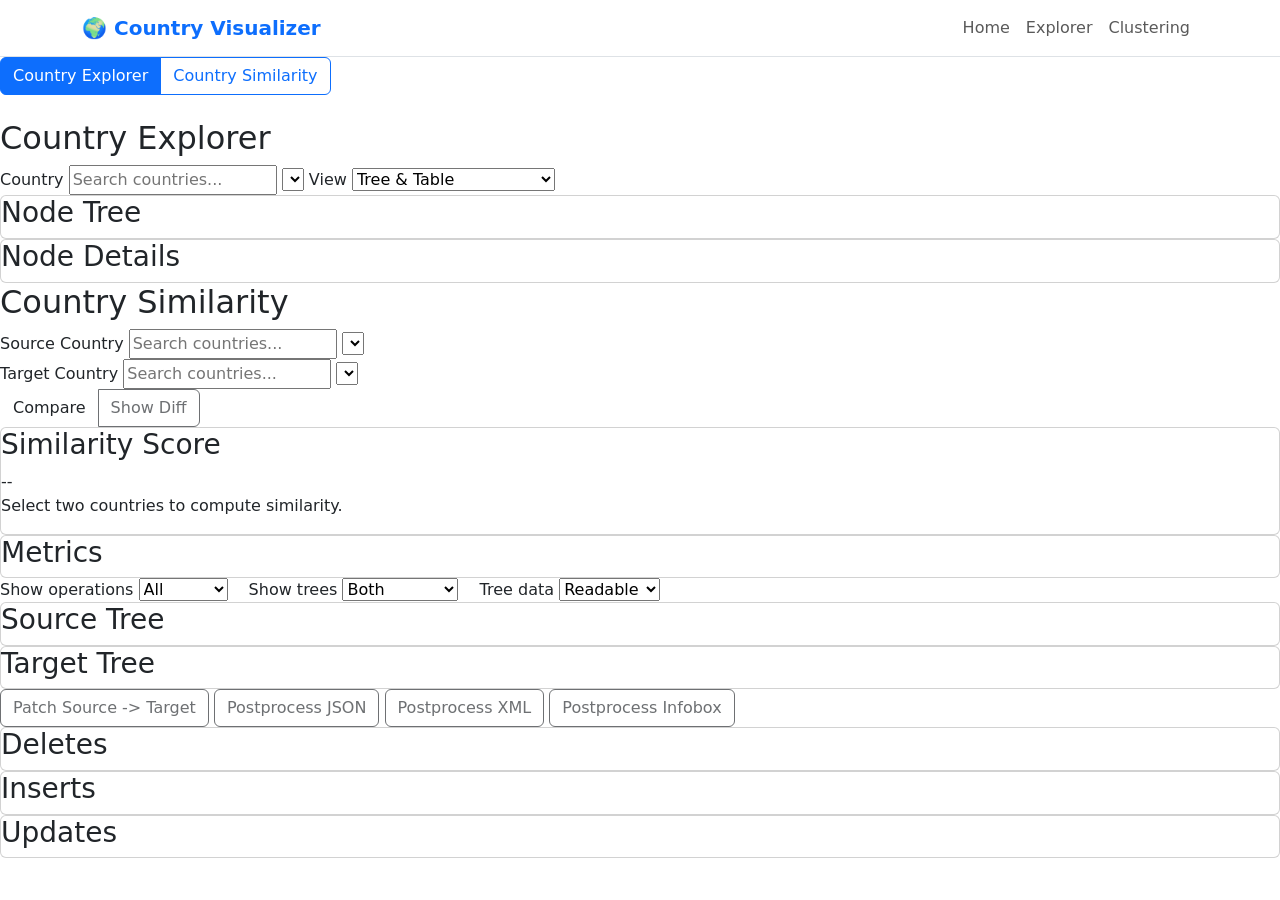
==== frontend/app.html @ e11ee81a "dia" ====
<!doctype html>
<html lang="en">
<head>
  <meta charset="utf-8" />
  <meta name="viewport" content="width=device-width, initial-scale=1" />
  <title>Country Tree + Transformation Visualizer</title>
  <link href="https://cdn.jsdelivr.net/npm/bootstrap@5.3.0/dist/css/bootstrap.min.css" rel="stylesheet">
  <link rel="stylesheet" href="./styles.css" />
</head>
<body>
  <nav class="navbar navbar-expand-lg navbar-light bg-white border-bottom">
    <div class="container">
      <a class="navbar-brand fw-bold text-primary" href="./index.html">
        🌍 Country Visualizer
      </a>
      <div class="navbar-nav ms-auto">
        <a class="nav-link" href="./index.html">Home</a>
        <a class="nav-link" href="./app.html">Explorer</a>
        <a class="nav-link" href="./cluster.html">Clustering</a>
      </div>
    </div>
  </nav>

  <div id="appShell">
    <main class="layout">
      <div class="mode-selector mb-4">
        <div class="btn-group" role="group" aria-label="Mode selector">
          <input type="radio" class="btn-check" name="mode" id="explorer-mode" autocomplete="off" checked>
          <label class="btn btn-outline-primary" for="explorer-mode">Country Explorer</label>
          <input type="radio" class="btn-check" name="mode" id="similarity-mode" autocomplete="off">
          <label class="btn btn-outline-primary" for="similarity-mode">Country Similarity</label>
        </div>
      </div>
    <section id="page-explorer" class="panel page active">
      <div class="panel-head">
        <h2>Country Explorer</h2>
        <div class="controls inline">
          <label for="countrySelect">Country</label>
          <input type="text" id="countrySearch" placeholder="Search countries..." />
          <select id="countrySelect"></select>
          <label for="viewMode">View</label>
          <select id="viewMode">
            <option value="both">Tree & Table</option>
            <option value="tree">Tree Only</option>
            <option value="table">Table Only</option>
            <option value="tokenized-both">Tokenized Tree & Table</option>
            <option value="tokenized-tree">Tokenized Tree Only</option>
            <option value="tokenized-table">Tokenized Table Only</option>
          </select>
        </div>
      </div>
      <div id="explorerContent">
        <div class="split wide">
          <article class="card">
            <div class="card-head">
              <h3>Node Tree</h3>
            </div>
            <div id="countryGraph" class="graph scroll"></div>
          </article>
          <article class="card">
            <div class="card-head">
              <h3>Node Details</h3>
            </div>
            <div id="countryTable" class="scroll"></div>
          </article>
        </div>
      </div>
      <div id="countryTree" class="sr-only"></div>
    </section>

    <section id="page-similarity" class="panel page">
      <div class="panel-head">
        <h2>Country Similarity</h2>
        <div class="controls compare-inline">
          <div>
            <label for="sourceSelect">Source Country</label>
            <input type="text" id="sourceSearch" placeholder="Search countries..." />
            <select id="sourceSelect"></select>
          </div>
          <div>
            <label for="targetSelect">Target Country</label>
            <input type="text" id="targetSearch" placeholder="Search countries..." />
            <select id="targetSelect"></select>
          </div>
          <div class="btn-group align-end">
            <button id="compareBtn" type="button" class="btn primary">Compare</button>
            <button id="toggleDiffBtn" type="button" class="btn" disabled>Show Diff</button>
          </div>
        </div>
      </div>

      <div class="summary-grid">
        <div class="card highlight" id="similarityCard">
          <div class="card-head">
            <h3>Similarity Score</h3>
          </div>
          <div id="scoreValue" class="score-value">--</div>
          <p class="score-sub" id="scoreExplain">Select two countries to compute similarity.</p>
        </div>
        <div class="card">
          <div class="card-head">
            <h3>Metrics</h3>
          </div>
          <div class="stats" id="stats"></div>
        </div>
      </div>

      <div class="op-filter-row">
        <label for="opFilter" class="mb-0">Show operations</label>
        <select id="opFilter">
          <option value="ALL">All</option>
          <option value="DEL">Deletes</option>
          <option value="INS">Inserts</option>
          <option value="UPD">Updates</option>
        </select>
        <label for="treeViewMode" class="mb-0 ms-3">Show trees</label>
        <select id="treeViewMode">
          <option value="both">Both</option>
          <option value="source">Source only</option>
          <option value="target">Target only</option>
        </select>
        <label for="treeDataMode" class="mb-0 ms-3">Tree data</label>
        <select id="treeDataMode">
          <option value="display">Readable</option>
          <option value="tokenized">Tokenized</option>
        </select>
      </div>

      <div class="split">
        <article class="card">
          <div class="card-head">
            <h3 id="sourceTitle">Source Tree</h3>
          </div>
          <div id="sourceGraph" class="graph scroll"></div>
        </article>
        <article class="card">
          <div class="card-head">
            <h3 id="targetTitle">Target Tree</h3>
          </div>
          <div id="targetGraph" class="graph scroll"></div>
        </article>
      </div>

      <div class="result-actions">
        <button id="patchBtn" type="button" class="btn" disabled>Patch Source -> Target</button>
        <button id="postJsonBtn" type="button" class="btn" disabled>Postprocess JSON</button>
        <button id="postXmlBtn" type="button" class="btn" disabled>Postprocess XML</button>
        <button id="postInfoboxBtn" type="button" class="btn" disabled>Postprocess Infobox</button>
      </div>

      <article class="card" id="patchedCard" style="display:none;">
        <div class="card-head">
          <h3>Patched Source</h3>
          <small>Result of applying the (display) diff to the source tree</small>
        </div>
        <div id="patchStatus" class="patch-status">Run patching to verify whether the patched tree matches the target tree.</div>
        <div id="patchedGraph" class="graph scroll"></div>
        <div class="postprocess-block">
          <div class="card-head">
            <h3>Post-Processed Output</h3>
            <small>Client-side reconstruction of the patched result</small>
          </div>
          <pre id="postprocessContent" class="mono postprocess-view">Generate JSON or XML after patching.</pre>
        </div>
      </article>

      <div class="phases">
        <article class="card">
          <div class="card-head">
            <h3>Deletes</h3>
          </div>
          <div id="delOps" class="scroll"></div>
        </article>
        <article class="card">
          <div class="card-head">
            <h3>Inserts</h3>
          </div>
          <div id="insOps" class="scroll"></div>
        </article>
        <article class="card">
          <div class="card-head">
            <h3>Updates</h3>
          </div>
          <div id="updOps" class="scroll"></div>
        </article>
      </div>
    </section>
    </main>
  </div>

  <!-- Full-screen diff overlay -->
  <div id="diffOverlay" class="diff-overlay" style="display:none;">
    <div class="diff-modal">
      <div class="diff-modal-head">
        <h3>Diff (JSON)</h3>
        <button id="closeDiffBtn" type="button" class="btn">Close</button>
      </div>
      <pre id="diffOverlayContent" class="mono"></pre>
    </div>
  </div>

  <script src="./app.js"></script>
</body>
</html>
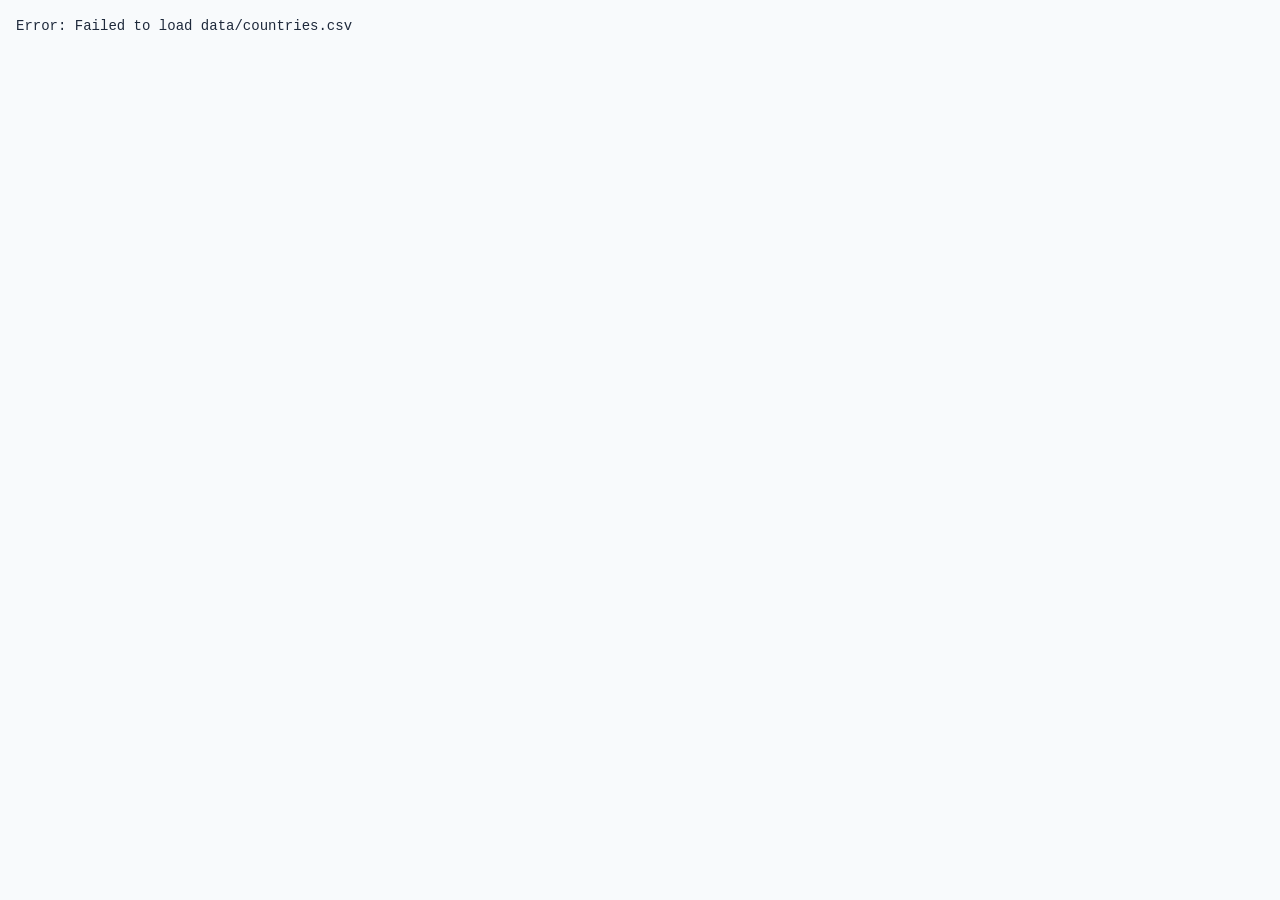
==== commit 7666b7dc: "nour commit, fixed comparing by nbrs not strings, and choosing specific features to compare with" ====
--- a/frontend/app.html
+++ b/frontend/app.html
@@ -87,6 +87,29 @@
             <button id="toggleDiffBtn" type="button" class="btn" disabled>Show Diff</button>
           </div>
         </div>
+        <div class="controls compare-inline compare-advanced-mode">
+          <div>
+            <label for="similarityMode">Similarity Mode</label>
+            <select id="similarityMode">
+              <option value="whole" selected>Whole Tree</option>
+              <option value="selected">Selected Shared Attributes</option>
+            </select>
+          </div>
+        </div>
+        <div id="selectedAttrsControls" class="controls compare-inline compare-advanced" style="display:none;">
+          <div class="shared-attrs-wrap">
+            <label for="sharedAttrsSelect">Shared attributes (top-level)</label>
+            <div id="sharedAttrsSelect" class="multi-dropdown" role="combobox" aria-haspopup="listbox" aria-expanded="false">
+              <button id="sharedAttrsToggle" type="button" class="multi-dropdown-toggle">
+                <span id="sharedAttrsValue">Select shared attributes</span>
+              </button>
+              <div id="sharedAttrsMenu" class="multi-dropdown-menu" role="listbox" aria-multiselectable="true"></div>
+            </div>
+            <small class="helper-text">Shown only if present in both countries.</small>
+            <small id="sharedAttrsStatus" class="status-text"></small>
+          </div>
+          <div class="btn-group align-end"></div>
+        </div>
       </div>
 
       <div class="summary-grid">
@@ -199,6 +222,6 @@
     </div>
   </div>
 
-  <script src="./app.js"></script>
+  <script src="./app.js?v=20260514-2"></script>
 </body>
 </html>
--- a/frontend/styles.css
+++ b/frontend/styles.css
@@ -0,0 +1,694 @@
+
+
+:root {
+  --bg: #f8fafc;
+  --panel: #ffffff;
+  --panel-soft: #f1f5f9;
+  --text: #1e293b;
+  --muted: #64748b;
+  --line: #e2e8f0;
+  --accent: #2563eb;
+  --accent-green: #059669;
+  --accent-soft: #dbeafe;
+  --accent-green-soft: #d1fae5;
+  --del: #dc2626;
+  --ins: #16a34a;
+  --upd: #ca8a04;
+}
+
+* { box-sizing: border-box; }
+
+body {
+  margin: 0;
+  color: var(--text);
+  background: var(--bg);
+  font-family: "Inter", "Segoe UI", system-ui, sans-serif;
+}
+
+.is-hidden { display: none; }
+
+.topbar {
+  padding: 18px 22px;
+  border-bottom: 1px solid var(--line);
+  background: linear-gradient(135deg, #fbefef 0%, #fcf8f8 100%);
+  display: flex;
+  align-items: center;
+  justify-content: space-between;
+  gap: 12px;
+}
+
+.brand { display: flex; gap: 12px; align-items: center; }
+.brand-mark {
+  width: 42px; height: 42px; border-radius: 14px;
+  background: var(--accent);
+  color: #331818;
+  display: grid; place-items: center;
+  font-weight: 800;
+  box-shadow: 0 10px 24px rgba(245, 175, 175, 0.4);
+}
+.topbar h1 { margin: 0; font-size: clamp(1.2rem, 2.4vw, 1.6rem); letter-spacing: -0.02em; }
+.topbar p { margin: 4px 0 0; color: var(--muted); max-width: 880px; }
+
+.topnav { display: flex; gap: 12px; align-items: center; }
+.topnav a {
+  color: var(--text); text-decoration: none;
+  padding: 8px 10px; border-radius: 10px;
+  transition: background 120ms ease, color 120ms ease;
+}
+.topnav a:hover { background: var(--accent-soft); color: #3a1c1c; }
+
+.home-link {
+  color: var(--text); text-decoration: none;
+  padding: 8px 16px; border-radius: 10px;
+  background: var(--accent-soft); border: 1px solid var(--line);
+  transition: background 120ms ease, color 120ms ease;
+}
+.home-link:hover { background: var(--accent); color: #331818; }
+
+.home-hero {
+  position: relative;
+  min-height: 100vh;
+  display: flex;
+  align-items: center;
+  justify-content: center;
+  padding: 20px;
+  overflow: hidden;
+}
+.hero-background {
+  position: absolute;
+  top: 0; left: 0; right: 0; bottom: 0;
+  background:
+    radial-gradient(circle at 20% 30%, var(--accent-soft) 0%, transparent 50%),
+    radial-gradient(circle at 80% 70%, rgba(219, 234, 254, 0.6) 0%, transparent 50%),
+    radial-gradient(circle at 50% 50%, rgba(255, 255, 255, 0.2) 0%, transparent 70%),
+    linear-gradient(135deg, #f1f5f9 0%, #e2e8f0 50%, #cbd5e1 100%);
+  z-index: -1;
+}
+.home-content {
+  max-width: 800px;
+  text-align: center;
+  background: rgba(255, 255, 255, 0.95);
+  backdrop-filter: blur(10px);
+  border: 1px solid rgba(243, 222, 222, 0.5);
+  border-radius: 24px;
+  padding: clamp(40px, 5vw, 60px);
+  box-shadow: 0 20px 40px rgba(60, 30, 30, 0.15);
+  animation: fadeInUp 1s ease-out;
+}
+.hero-icon {
+  font-size: 4rem;
+  margin-bottom: 20px;
+  animation: bounceIn 1.2s ease-out;
+}
+.home-content h1 {
+  margin: 0 0 16px;
+  font-size: clamp(3rem, 8vw, 5rem);
+  letter-spacing: -0.03em;
+  font-weight: 900;
+  background: linear-gradient(135deg, var(--accent) 0%, var(--accent-green) 100%);
+  -webkit-background-clip: text;
+  -webkit-text-fill-color: transparent;
+  background-clip: text;
+  animation: fadeInUp 1s ease-out 0.2s both;
+}
+.lead {
+  margin: 0 0 32px;
+  color: var(--muted);
+  font-size: 1.2rem;
+  line-height: 1.6;
+  animation: fadeInUp 1s ease-out 0.4s both;
+}
+.cta-grid { animation: fadeInUp 1s ease-out 0.6s both; }
+.hero-meta { display: flex; gap: 10px; flex-wrap: wrap; margin: 0 0 14px; color: var(--muted); font-size: 0.95rem; }
+.hero-meta span { display: inline-flex; align-items: center; gap: 6px; padding: 6px 10px; border-radius: 12px; background: #fff; border: 1px solid var(--line); }
+.cta-grid { display: flex; justify-content: center; }
+.cta {
+  border: 1px solid var(--line); background: #fff; border-radius: 12px; padding: 12px 24px;
+  text-align: center; text-decoration: none; transition: all 140ms ease;
+  box-shadow: 0 8px 20px rgba(60, 30, 30, 0.08);
+  font-size: 1rem; font-weight: 600; display: inline-block;
+}
+.cta.primary { background: linear-gradient(135deg, var(--accent-soft) 0%, #ffffff 70%); border-color: var(--accent); color: var(--accent); }
+.cta:hover { transform: translateY(-2px); box-shadow: 0 12px 24px var(--accent-soft); border-color: var(--accent); }
+
+.tabs {
+  max-width: 1600px;
+  margin: 12px auto 0;
+  padding: 0 clamp(12px, 2vw, 18px);
+  display: flex;
+  justify-content: center;
+  gap: 16px;
+  flex-wrap: wrap;
+}
+.tab {
+  border: 2px solid var(--line);
+  background: #fff;
+  color: var(--text);
+  padding: 14px 22px;
+  border-radius: 16px;
+  min-width: 220px;
+  min-height: 56px;
+  display: inline-flex;
+  align-items: center;
+  justify-content: center;
+  font-weight: 750;
+  letter-spacing: 0.01em;
+  cursor: pointer;
+  box-shadow: 0 10px 24px rgba(60, 30, 30, 0.08);
+  transition: transform 120ms ease, box-shadow 120ms ease, border-color 120ms ease, background 120ms ease;
+}
+.tab:hover { transform: translateY(-2px); }
+.tab.active {
+  background: var(--accent-soft);
+  border-color: var(--accent);
+  color: var(--text);
+  box-shadow: 0 12px 26px rgba(245, 175, 175, 0.18);
+}
+
+.layout { max-width: 1400px; margin: 0 auto; padding: 20px; display: flex; flex-direction: column; gap: 24px; }
+.panel {
+  border: 1px solid var(--line); background: var(--panel);
+  border-radius: 16px; padding: 24px;
+  box-shadow: 0 4px 16px rgba(30, 58, 138, 0.08);
+}
+.panel h2 { margin: 0 0 16px; font-size: clamp(1.5rem, 2.5vw, 1.8rem); font-weight: 700; letter-spacing: -0.01em; color: var(--text); }
+.panel-head { display: flex; align-items: center; justify-content: space-between; gap: 16px; margin-bottom: 20px; flex-wrap: wrap; }
+
+.controls { display: flex; align-items: end; gap: 10px; margin-bottom: 10px; }
+.controls.inline { margin: 0; }
+.controls.compare-inline { display: grid; grid-template-columns: repeat(auto-fit, minmax(220px, 1fr)); align-items: end; gap: 10px; width: 100%; }
+.controls.compare-inline.compare-advanced {
+  margin-top: 12px;
+  padding: 12px;
+  border: 1px solid var(--line);
+  border-radius: 12px;
+  background: #f8fbff;
+  align-items: start;
+}
+.controls.compare-inline.compare-advanced-mode {
+  margin-top: 10px;
+  margin-bottom: 0;
+}
+.controls.compare-inline > div { min-width: 0; }
+.controls.compare-inline > .align-end {
+  display: flex;
+  gap: 8px;
+  align-items: center;
+  justify-content: flex-start;
+  min-width: 0;
+}
+.controls.compare-inline > .align-end button {
+  width: auto;
+  flex: 0 0 auto;
+  white-space: nowrap;
+  box-shadow: none;
+}
+.controls label { display: block; margin-bottom: 5px; color: var(--muted); font-size: 0.9rem; }
+.shared-attrs-wrap { min-width: 320px; }
+.helper-text { display:block; opacity:.8; margin-top:4px; }
+.status-text { display:block; margin-top:4px; color:#1d4ed8; font-weight:600; }
+select, input[type="text"], input[type="range"], button {
+  height: 38px; border: 1px solid var(--line); border-radius: 9px; padding: 0 10px; font-size: 0.95rem;
+}
+select, input[type="text"], input[type="range"] { width: 100%; background: #fff; }
+
+/* polished select/dropdown styling */
+select {
+  appearance: none;
+  -webkit-appearance: none;
+  -moz-appearance: none;
+  padding-right: 38px;
+  border-color: #d7e1ef;
+  background:
+    linear-gradient(180deg, #ffffff 0%, #f8fbff 100%);
+  background-image:
+    url("data:image/svg+xml,%3Csvg xmlns='http://www.w3.org/2000/svg' width='16' height='16' viewBox='0 0 20 20'%3E%3Cpath fill='%2364748b' d='M5.5 7.5 10 12l4.5-4.5 1.5 1.5-6 6-6-6z'/%3E%3C/svg%3E");
+  background-repeat: no-repeat;
+  background-position: right 12px center;
+  box-shadow: 0 1px 2px rgba(15, 23, 42, 0.05);
+  transition: border-color 140ms ease, box-shadow 140ms ease, background 140ms ease;
+}
+
+select:hover {
+  border-color: #bfdbfe;
+  background: linear-gradient(180deg, #ffffff 0%, #f1f7ff 100%);
+}
+
+select:focus,
+input[type="text"]:focus {
+  outline: none;
+  border-color: #60a5fa;
+  box-shadow: 0 0 0 3px rgba(37, 99, 235, 0.16);
+  background: #fff;
+}
+
+select:disabled {
+  background: #f1f5f9;
+  color: #94a3b8;
+  border-color: #e2e8f0;
+}
+
+/* multi-select for shared attributes should not inherit fixed 38px height */
+.multi-dropdown { position: relative; width: 100%; }
+.multi-dropdown-toggle {
+  width: 100%;
+  height: 38px;
+  border: 1px solid #d7e1ef;
+  border-radius: 9px;
+  background: linear-gradient(180deg, #ffffff 0%, #f8fbff 100%);
+  display: flex;
+  align-items: center;
+  justify-content: space-between;
+  padding: 0 12px;
+  font-size: 0.95rem;
+}
+.multi-dropdown-toggle::after {
+  content: "▾";
+  color: #64748b;
+  font-size: 0.9rem;
+}
+.multi-dropdown.open .multi-dropdown-toggle,
+.multi-dropdown-toggle:focus {
+  outline: none;
+  border-color: #60a5fa;
+  box-shadow: 0 0 0 3px rgba(37, 99, 235, 0.16);
+}
+.multi-dropdown-menu {
+  display: none;
+  position: absolute;
+  top: calc(100% + 6px);
+  left: 0;
+  right: 0;
+  z-index: 30;
+  background: #fff;
+  border: 1px solid #cfe0f7;
+  border-radius: 10px;
+  box-shadow: 0 10px 24px rgba(15, 23, 42, 0.12);
+  max-height: 240px;
+  overflow-y: auto;
+  padding: 6px;
+}
+.multi-dropdown.open .multi-dropdown-menu { display: block; }
+.multi-dropdown-option {
+  display: flex;
+  align-items: center;
+  gap: 8px;
+  padding: 8px 10px;
+  border-radius: 8px;
+  cursor: pointer;
+}
+.multi-dropdown-option:hover { background: #eff6ff; }
+.multi-dropdown-option input { margin: 0; }
+
+.op-filter-row {
+  margin: 12px 0 16px;
+  display: inline-flex;
+  align-items: center;
+  gap: 8px;
+}
+
+.op-filter-row select {
+  width: auto;
+  min-width: 140px;
+  height: 32px;
+  padding: 4px 8px;
+  font-size: 0.9rem;
+}
+
+/* Custom range slider styling */
+input[type="range"] {
+  -webkit-appearance: none;
+  appearance: none;
+  background: #cbd5e1;
+  cursor: pointer;
+  border-radius: 5px;
+  height: 10px;
+}
+
+input[type="range"]::-webkit-slider-track {
+  background: #cbd5e1;
+  height: 10px;
+  border-radius: 5px;
+  border: 1px solid #94a3b8;
+}
+
+input[type="range"]::-webkit-slider-thumb {
+  -webkit-appearance: none;
+  appearance: none;
+  height: 18px;
+  width: 18px;
+  border-radius: 50%;
+  background: var(--accent-green);
+  border: 2px solid #fff;
+  box-shadow: 0 2px 4px rgba(5, 150, 105, 0.3);
+  cursor: pointer;
+  margin-top: -5px;
+}
+
+input[type="range"]::-moz-range-track {
+  background: #cbd5e1;
+  height: 10px;
+  border-radius: 5px;
+  border: 1px solid #94a3b8;
+  border: none;
+}
+
+input[type="range"]::-moz-range-thumb {
+  height: 18px;
+  width: 18px;
+  border-radius: 50%;
+  background: var(--accent-green);
+  border: 2px solid #fff;
+  box-shadow: 0 2px 4px rgba(5, 150, 105, 0.3);
+  cursor: pointer;
+  border: none;
+}
+
+button {
+  background: #8fd3f4;
+  border-color: #7cc6eb;
+  color: #0f172a;
+  box-shadow: 0 8px 18px rgba(143, 211, 244, 0.35);
+}
+button:hover { background: #75c6ec; border-color: #63b8e0; }
+#compareBtn,
+#toggleDiffBtn {
+  background: var(--accent);
+  color: #fff;
+  border: 1px solid var(--accent);
+  box-shadow: none !important;
+  font-weight: 650;
+  transition: background 140ms ease, border-color 140ms ease, color 140ms ease;
+}
+#compareBtn:hover,
+#toggleDiffBtn:not(:disabled):hover {
+  background: #1d4ed8;
+  border-color: #1d4ed8;
+  box-shadow: none;
+}
+#compareBtn:active,
+#toggleDiffBtn:not(:disabled):active {
+  background: #1e3a8a;
+  border-color: #1e3a8a;
+  box-shadow: none;
+}
+#toggleDiffBtn:disabled {
+  background: #e2e8f0;
+  border-color: #cbd5e1;
+  color: #94a3b8;
+  cursor: not-allowed;
+  box-shadow: none;
+}
+
+.split { display: grid; gap: 12px; grid-template-columns: minmax(320px, 1fr) minmax(320px, 1fr); align-items: stretch; }
+.wide { grid-template-columns: minmax(420px, 2fr) minmax(320px, 1fr); }
+.single { grid-template-columns: 1fr; }
+
+.card {
+  border: 1px solid var(--line); border-radius: 12px; padding: 20px; background: #fff;
+  min-height: 200px; min-width: 0; box-shadow: 0 4px 12px rgba(30, 58, 138, 0.06);
+}
+.card-head { display: flex; align-items: center; justify-content: space-between; margin-bottom: 12px; }
+.card.highlight { border-color: var(--accent-green); background: linear-gradient(135deg, var(--accent-green-soft) 0%, #ffffff 100%); }
+.card h3 { margin: 0; font-size: 1.1rem; font-weight: 600; color: var(--text); }
+
+.scroll { max-height: min(60vh, 680px); overflow: auto; }
+
+.diff-overlay {
+  position: fixed;
+  inset: 0;
+  background: rgba(0, 0, 0, 0.6);
+  display: flex;
+  align-items: center;
+  justify-content: center;
+  z-index: 1000;
+  padding: 24px;
+}
+
+.diff-modal {
+  background: #0d1117;
+  color: #e6edf3;
+  width: min(1200px, 95vw);
+  height: min(80vh, 900px);
+  border-radius: 12px;
+  box-shadow: 0 12px 32px rgba(0, 0, 0, 0.35);
+  display: flex;
+  flex-direction: column;
+  overflow: hidden;
+}
+
+.diff-modal-head {
+  display: flex;
+  align-items: center;
+  justify-content: space-between;
+  padding: 12px 16px;
+  border-bottom: 1px solid rgba(255, 255, 255, 0.08);
+}
+
+#closeDiffBtn {
+  background: transparent;
+  color: #ffffff;
+  border: 1px solid rgba(255, 255, 255, 0.28);
+  box-shadow: none;
+}
+
+#closeDiffBtn:hover {
+  background: rgba(255, 255, 255, 0.12);
+  border-color: rgba(255, 255, 255, 0.45);
+  color: #ffffff;
+}
+
+.diff-modal pre {
+  flex: 1;
+  margin: 0;
+  padding: 16px;
+  overflow: auto;
+  font-size: 13px;
+  background: #0d1117;
+  color: #e6edf3;
+}
+.graph { min-height: 360px; background: linear-gradient(180deg, #fffefe 0%, #f9f3f3 100%); border: 1px solid #f0dada; border-radius: 10px; padding: 6px; }
+.graph-toolbar { display: flex; justify-content: space-between; align-items: flex-start; flex-wrap: wrap; gap: 8px; margin-bottom: 6px; }
+.graph-meta { color: var(--muted); font-size: 0.83rem; }
+.viz-controls { display: flex; gap: 8px; align-items: center; flex-wrap: wrap; }
+.viz-controls label { font-size: 0.84rem; color: var(--muted); display: inline-flex; align-items: center; gap: 6px; }
+.viz-controls input[type="range"] { width: 120px; }
+.viz-range { min-width: 18px; text-align: center; }
+.viz-controls input[type="search"] { height: 30px; border: 1px solid #e0cfcf; border-radius: 7px; padding: 0 8px; font-size: 0.85rem; width: 170px; }
+.viz-controls button { height: 30px; border-radius: 7px; font-size: 0.83rem; padding: 0 10px; background: #fff; color: var(--text); border: 1px solid #e0cfcf; }
+.viz-controls button:hover { background: var(--accent-soft); }
+
+.graph-stage {
+  overflow-y: auto; overflow-x: auto;
+  border: 1px solid #f0dada; border-radius: 8px;
+  background: #fff; height: 520px; min-height: 220px;
+  padding: 8px; resize: both;
+}
+.tree-svg { display: block; }
+.edge { stroke: #d0b5b5; stroke-width: 1.5; fill: none; }
+.node-box { fill: #ffffff; stroke: #e0cfcf; stroke-width: 1.4; }
+.node-group.node-root .node-box { fill: var(--accent-green-soft); stroke: #f0caca; }
+.node-group.node-focus .node-box { stroke: #f18888; stroke-width: 1.8; }
+.node-group.node-subtree .node-box { stroke: #e6bcbc; }
+.node-group.node-del .node-box { fill: #ffeef2; stroke: #d86b7b; }
+.node-group.node-ins .node-box { fill: #ebfaf1; stroke: #61b188; }
+.node-group.node-upd .node-box { fill: #fff5de; stroke: #d7a247; }
+.node-title { font-size: 12px; font-weight: 600; fill: #2a1f1f; text-anchor: middle; }
+.node-meta { font-size: 10px; fill: #7a6262; text-anchor: middle; }
+
+.legend { display: flex; gap: 12px; flex-wrap: wrap; color: var(--muted); font-size: 0.86rem; margin: 0 0 10px; }
+.legend .lg { display: inline-block; width: 12px; height: 12px; border-radius: 3px; margin-right: 6px; vertical-align: -1px; }
+.lg-del { background: #ffe7eb; border: 1px solid #d96a7b; }
+.lg-ins { background: #e7f8ef; border: 1px solid #5fae86; }
+.lg-upd { background: #fff3db; border: 1px solid #d39f37; }
+
+.stats { display: grid; grid-template-columns: repeat(auto-fit, minmax(140px, 1fr)); gap: 12px; margin: 8px 0 12px; }
+.stat { border: 1px solid var(--line); border-radius: 9px; background: var(--panel-soft); padding: 12px; text-align: center; }
+.stat .k { color: var(--muted); font-size: 0.85rem; font-weight: 500; margin-bottom: 4px; }
+.stat .v { font-size: 1.4rem; font-weight: 700; color: var(--accent-green); }
+
+.summary-grid { display: grid; gap: 12px; grid-template-columns: minmax(0, 1fr) minmax(0, 1fr); }
+.summary-grid .card { min-height: 170px; }
+.score-value { font-size: 3rem; font-weight: 800; color: var(--text); margin: 8px 0 4px; }
+.score-sub { margin: 0; color: var(--muted); }
+
+.table { width: 100%; border-collapse: collapse; font-size: 0.9rem; border-radius: 8px; overflow: hidden; box-shadow: 0 2px 8px rgba(30, 58, 138, 0.06); }
+.table th, .table td { border-bottom: 1px solid var(--line); text-align: left; padding: 12px; vertical-align: top; }
+.table th { background: var(--panel-soft); font-weight: 600; color: var(--text); position: sticky; top: 0; z-index: 1; }
+.table tbody tr:hover { background: var(--accent-soft); }
+
+.result-actions {
+  margin: 14px 0 6px;
+  display: flex;
+  flex-wrap: wrap;
+  gap: 10px;
+  align-items: center;
+}
+
+.result-actions button {
+  width: auto;
+  white-space: nowrap;
+}
+
+.postprocess-block {
+  margin-top: 16px;
+}
+
+.patch-status {
+  margin: 0 0 14px;
+  padding: 12px 14px;
+  border: 1px solid var(--line);
+  border-radius: 10px;
+  background: var(--panel-soft);
+  color: var(--text);
+}
+
+.patch-status.ok {
+  border-color: var(--ins);
+  background: var(--accent-green-soft);
+}
+
+.patch-status.fail {
+  border-color: var(--del);
+  background: #ffeef2;
+}
+
+.mono.postprocess-view {
+  margin: 0;
+  max-height: 420px;
+  overflow: auto;
+  padding: 14px;
+  border: 1px solid var(--line);
+  border-radius: 10px;
+  background: #0f172a;
+  color: #e2e8f0;
+  font-size: 0.85rem;
+  line-height: 1.5;
+  white-space: pre-wrap;
+  overflow-wrap: anywhere;
+}
+
+.phases { display: grid; grid-template-columns: repeat(auto-fit, minmax(300px, 1fr)); gap: 16px; }
+.phases .card { background: #fcfdff; }
+.op { border: 1px solid var(--line); border-left-width: 4px; border-radius: 8px; padding: 12px; margin-bottom: 8px; background: var(--panel); box-shadow: 0 2px 8px rgba(30, 58, 138, 0.04); }
+.op.del { border-left-color: var(--del); }
+.op.ins { border-left-color: var(--ins); }
+.op.upd { border-left-color: var(--upd); }
+.op-head { display: flex; align-items: center; gap: 10px; margin-bottom: 10px; flex-wrap: wrap; }
+.op-title { font-weight: 700; color: var(--text); }
+.op-body { display: grid; gap: 8px; }
+.op-row { display: grid; gap: 4px; }
+.op-key { font-size: 0.78rem; font-weight: 700; text-transform: uppercase; letter-spacing: 0.04em; color: var(--muted); }
+.op-code {
+  display: block;
+  padding: 8px 10px;
+  border-radius: 8px;
+  background: #f8fafc;
+  border: 1px solid var(--line);
+  color: #be185d;
+  white-space: pre-wrap;
+  overflow-wrap: anywhere;
+  word-break: break-word;
+  font-size: 0.92rem;
+  line-height: 1.45;
+}
+.empty { color: var(--muted); font-style: italic; padding: 20px; text-align: center; }
+
+.page { display: none; }
+.page.active { display: block; }
+.sr-only { position: absolute; width: 1px; height: 1px; padding: 0; margin: -1px; overflow: hidden; clip: rect(0, 0, 0, 0); border: 0; }
+
+.site-footer {
+  margin-top: 18px; padding: 16px;
+  background: var(--panel-soft); border-top: 1px solid var(--line);
+}
+.footer-inner {
+  max-width: 1600px; margin: 0 auto;
+  display: flex; justify-content: space-between; gap: 12px; align-items: center;
+  color: var(--text);
+}
+.footer-links { display: flex; gap: 10px; align-items: center; }
+.footer-links a { color: var(--text); text-decoration: none; padding: 6px 8px; border-radius: 10px; }
+.footer-links a:hover { background: var(--accent-soft); }
+
+@keyframes fadeInUp {
+  from {
+    opacity: 0;
+    transform: translateY(30px);
+  }
+  to {
+    opacity: 1;
+    transform: translateY(0);
+  }
+}
+
+@keyframes bounceIn {
+  0% {
+    opacity: 0;
+    transform: scale(0.3);
+  }
+  50% {
+    opacity: 1;
+    transform: scale(1.05);
+  }
+  70% {
+    transform: scale(0.9);
+  }
+  100% {
+    opacity: 1;
+    transform: scale(1);
+  }
+}
+
+.viz-focus {
+  background: var(--accent-green-soft);
+  border: 1px solid var(--accent-green);
+  border-radius: 8px;
+  padding: 12px;
+  margin-top: 8px;
+  div {
+    margin-bottom: 6px;
+  }
+  code {
+    background: var(--panel);
+    padding: 2px 6px;
+    border-radius: 4px;
+    font-size: 0.9rem;
+    border: 1px solid var(--line);
+  }
+  strong {
+    color: var(--accent-green);
+  }
+}
+
+.viz-hover {
+  background: var(--panel);
+  border: 1px solid var(--accent-green);
+  border-radius: 6px;
+  padding: 10px;
+  font-size: 0.9rem;
+  box-shadow: 0 4px 12px rgba(5, 150, 105, 0.15);
+  max-width: 320px;
+  strong {
+    color: var(--accent-green);
+  }
+  code {
+    background: var(--accent-green-soft);
+    padding: 1px 4px;
+    border-radius: 3px;
+    font-size: 0.85rem;
+  }
+}
+
+@media (max-width: 920px) {
+  .split { grid-template-columns: 1fr; }
+  .controls.compare-inline { grid-template-columns: 1fr; }
+  .controls.compare-inline.compare-advanced { padding: 10px; }
+  .multi-dropdown-menu { max-height: 180px; }
+  .shared-attrs-wrap { min-width: 0; }
+  .controls.compare-inline > .align-end { justify-content: stretch; }
+  .controls.compare-inline > .align-end button { flex: 1 1 180px; }
+  .result-actions button { flex: 1 1 180px; }
+  .summary-grid { grid-template-columns: 1fr; }
+  .footer-inner { flex-direction: column; align-items: flex-start; }
+}
